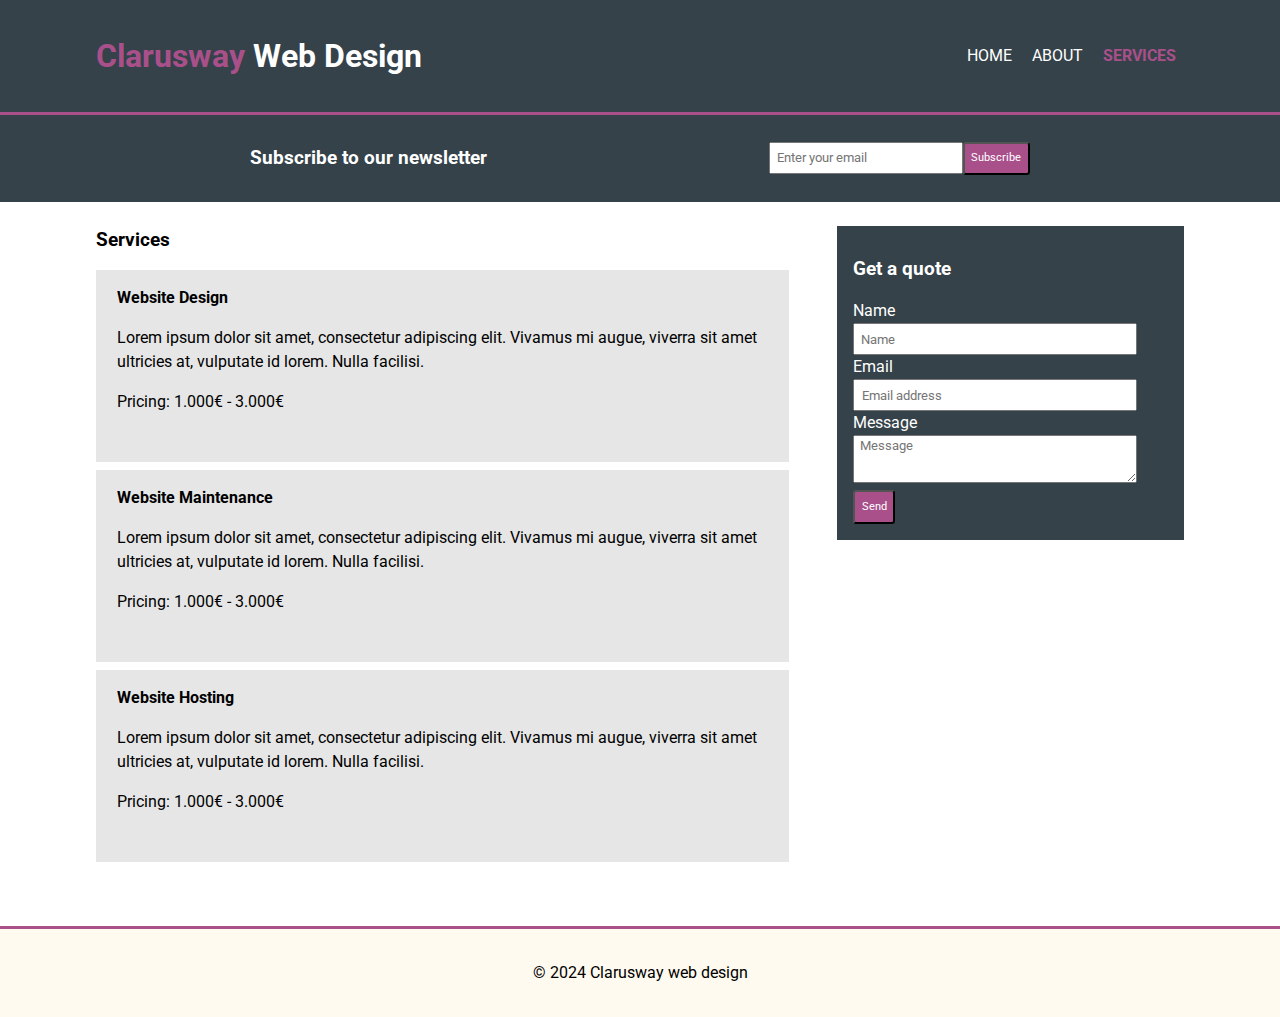
==== services.html @ 305bffdd "Add files" ====
<!DOCTYPE html>
<html lang="en">

<head>
    <meta charset="UTF-8" />
    <meta name="viewport" content="width=device-width, initial-scale=1.0" />
    <link rel="preconnect" href="https://fonts.googleapis.com">
    <link rel="preconnect" href="https://fonts.gstatic.com" crossorigin>
    <link
        href="https://fonts.googleapis.com/css2?family=Roboto:ital,wght@0,100;0,300;0,400;0,500;0,700;0,900;1,100;1,300;1,400;1,500;1,700;1,900&display=swap"
        rel="stylesheet">
    <title>Clarusway web design - Services</title>
    <link rel="stylesheet" href="style.css" />
</head>

<body>
    <header>
        <div class="header__container container">
            <div id="main-title">
                <h1><span>Clarusway</span> Web Design</h1>
            </div>
            <nav>
                <ul>
                    <li><a href="./index.html">HOME</a></li>
                    <li><a href="./about.html">ABOUT</a></li>
                    <li class="current-page"><a href="./services.html">SERVICES</a></li>
                </ul>
            </nav>
        </div>
    </header>
    <section class="newsletter">
        <div class="newsletter__container container">
            <div class="newsletter-title">
                <h3>Subscribe to our newsletter</h3>
            </div>
            <form>
                <input type="email" id="email" name="email" placeholder="Enter your email" />
                <button type="submit" class="button">Subscribe</button>
            </form>
        </div>
    </section>
    <section class="services">
        <div class="services__container container">
            <div class="services-box">
                <h3>Services</h3>
                <div class="services-light">
                    <h4>Website Design</h4>
                    <p>Lorem ipsum dolor sit amet, consectetur adipiscing elit. Vivamus mi augue, viverra sit amet
                        ultricies at, vulputate id lorem. Nulla facilisi.</p>
                    <p>Pricing: 1.000€ - 3.000€</p>
                </div>
                <div class="services-light">
                    <h4>Website Maintenance</h4>
                    <p>Lorem ipsum dolor sit amet, consectetur adipiscing elit. Vivamus mi augue, viverra sit amet
                        ultricies at, vulputate id lorem. Nulla facilisi.</p>
                    <p>Pricing: 1.000€ - 3.000€</p>
                </div>
                <div class="services-light">
                    <h4>Website Hosting</h4>
                    <p>Lorem ipsum dolor sit amet, consectetur adipiscing elit. Vivamus mi augue, viverra sit amet
                        ultricies at, vulputate id lorem. Nulla facilisi.</p>
                    <p>Pricing: 1.000€ - 3.000€</p>
                </div>
            </div>
            <div class="services-box services-quote dark">
                <h3>Get a quote</h3>
                <form class="quote">
                    <label>Name</label><br>
                    <input type="text" id="name" name="name" placeholder="  Name"><br>
                    <label>Email</label><br>
                    <input type="email" id="email" name="email" placeholder="Email address"/><br>
                    <label>Message</label><br>
                    <textarea name="message" id="message"placeholder="  Message"></textarea>
                    <button type="submit" class="button">Send</button>
                </form>
            </div>
        </div>
    </section>
    <footer>
        <p>&#169 2024 Clarusway web design</p>
    </footer>
</body>

</html>
---- style.css ----
* {
  padding: 0;
  margin: 0;
  box-sizing: border-box;
  font-family: "Roboto", sans-serif;
  line-height: 1.5;
  text-align: center;
}

.container {
  width: 85%;
  margin: auto;
}

/* Header */

header {
  background-color: #35424a;
  border-bottom: #a9508b 0.2rem solid;
  padding: 2rem 0;
  min-height: 5rem;
}

.header__container {
  display: flex;
  justify-content: space-between;
  align-items: center;
}

header h1 {
  color: #fff;
}

header h1 span {
  color: #a9508b;
}

nav ul li {
  display: inline;
  padding: 0.5rem;
}

nav ul li a {
  text-decoration: none;
  color: #fff;
}

nav ul li a:hover {
    font-weight: bold;
}

.current-page a {
  color: #a9508b;
  font-weight: bold;
}

.current-page a:hover{
    color: #fff;
}

/* Section showcase */

.showcase {
  background: url("./images/showcase.jpg");
  background-size: cover;
  min-height: 25rem;
  color: #fff;
}

.showcase h1 {
  padding-top: 5rem;
  margin-bottom: 1rem;
  font-size: 3.8rem;
}

.showcase p {
  font-size: 1.2rem;
}

/* Section Newsletter */

.newsletter {
  background-color: #35424a;
  color: #fff;
  padding: 1rem;
}

.newsletter__container {
  display: flex;
  justify-content: space-around;
  flex-wrap: wrap;
  align-items: center;
}

.newsletter-title {
  padding: 0.8rem 0 0.9rem;
}

.newsletter form {
  display: flex;
}

#email {
  padding: 0.4rem;
  width: 13rem;
  text-align: left;
}

.button {
  background-color: #a9508b;
  padding: 0.4rem;
  border-radius: 0.2rem;
  color: #fff;
  font-size: 0.7rem;
  text-align: center;
  height: 100%;
}

/* Section Features */

.features__container {
  padding: 3rem 0.5rem;
  display: grid;
  grid-template-columns: 1fr 1fr 1fr;
  column-gap: 3rem;
}

.box-images img {
  width: 110px;
  max-width: 60%;
}

.features-box h3 {
  margin-top: 1rem;
  margin-bottom: 0.7rem;
}

/* Footer */

footer {
  background-color: #fffaf0;
  padding: 2rem;
  border-top: #a9508b 0.2rem solid;
  margin-top: 2rem;
  width: 100%;
}

/* About: Section hero */

.hero__container, .services__container {
    padding: 1.5rem 0;
    display: grid;
    grid-template-columns: 2fr 1fr;
    align-items: start;
    column-gap: 3rem;
}

.hero-box h3, .hero-box p {
    text-align: left;
}

.hero-box h3, .hero-box-dark h3 {
    margin-bottom: 1rem;
}

.hero-box p {
    padding-bottom: 1.5rem;
}

.dark {
    color: #fff;
    background: #35424A;
    padding: 1.8rem 1rem 0;
}

/* Services: Section services */

.services-quote{
    display: flex;
    flex-direction: column;
}

.quote {
    text-align: left;
    padding-bottom: 1rem;
}

#name, #email{
    width: 90%;
    height: 2rem;
    text-align: left;
}

#message{
    width: 90%;
    height: 3rem;
    text-align: start;
}

.services-light{
    background: #E6E6E6;
    margin-bottom: 0.5rem;
    height: 12rem;
    word-break: break-all;
}

.services-light h4, .services-light p {
    padding: 1rem 1.3rem 0;
    
}

.services-box h3{
    margin-bottom: 1rem;
}

.services-box h3, .services-light h4, .services-light p {
    text-align: left;
}

/* Media queries */

@media (max-width: 570px) {
    .hero__container, .services__container {
        display: grid;
        grid-template-columns: 80%;
        align-items: center;
        justify-content: center;
        row-gap: 2rem;
    }
}

@media (max-width: 425px) {
  .container {
    width: 90%;
    margin: auto;
  }

  .header__container {
    display: flex;
    flex-direction: column;
    align-items: center;
  }

  nav ul {
    margin-top: 0.8rem;
  }

  .showcase h1 {
    font-size: 3.1rem;
  }

  #email {
    width: 11rem;
  }

  .features__container {
    display: grid;
    grid-template-columns: 1fr 1fr;
    row-gap: 1.5rem;
  }
  .services-box p{
    font-size: smaller;
}
}

@media (max-width: 375px) {
    .features__container {
        display: grid;
        grid-template-columns: 1fr;
      }
}
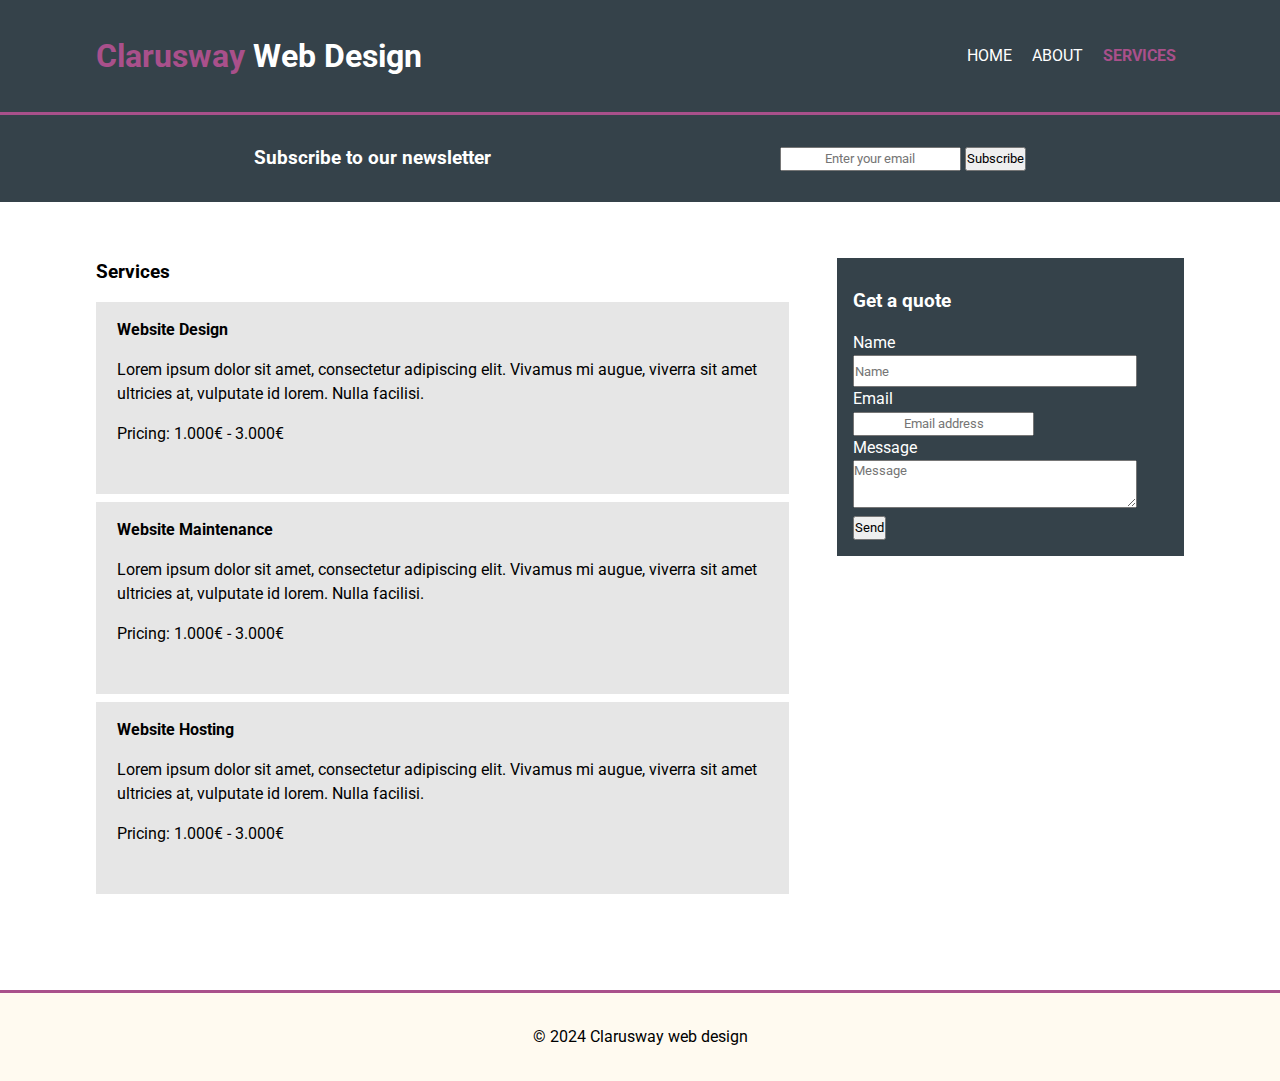
==== commit 5844d3be: "Update services file" ====
--- a/services.html
+++ b/services.html
@@ -9,7 +9,7 @@
     <link
         href="https://fonts.googleapis.com/css2?family=Roboto:ital,wght@0,100;0,300;0,400;0,500;0,700;0,900;1,100;1,300;1,400;1,500;1,700;1,900&display=swap"
         rel="stylesheet">
-    <title>Clarusway web design - Services</title>
+    <title>Clarusway web design - Services </title>
     <link rel="stylesheet" href="style.css" />
 </head>
 
@@ -33,10 +33,10 @@
             <div class="newsletter-title">
                 <h3>Subscribe to our newsletter</h3>
             </div>
-            <form>
-                <input type="email" id="email" name="email" placeholder="Enter your email" />
-                <button type="submit" class="button">Subscribe</button>
-            </form>
+            <div class="newsletter-form">
+                <input type="email" id="newsletter-email" placeholder="Enter your email" />
+                <button type="submit" class="btn">Subscribe</button>
+            </div>
         </div>
     </section>
     <section class="services">
@@ -66,12 +66,12 @@
                 <h3>Get a quote</h3>
                 <form class="quote">
                     <label>Name</label><br>
-                    <input type="text" id="name" name="name" placeholder="  Name"><br>
+                    <input type="text" id="name" name="name" placeholder="Name"><br>
                     <label>Email</label><br>
-                    <input type="email" id="email" name="email" placeholder="Email address"/><br>
+                    <input type="email" id="quote-email" name="email" placeholder="Email address"/><br>
                     <label>Message</label><br>
-                    <textarea name="message" id="message"placeholder="  Message"></textarea>
-                    <button type="submit" class="button">Send</button>
+                    <textarea name="message" id="message"placeholder="Message"></textarea><br>
+                    <button type="submit" class="btn">Send</button>
                 </form>
             </div>
         </div>
--- a/style.css
+++ b/style.css
@@ -46,7 +46,7 @@
 }
 
 nav ul li a:hover {
-    font-weight: bold;
+  font-weight: bold;
 }
 
 .current-page a {
@@ -54,8 +54,8 @@
   font-weight: bold;
 }
 
-.current-page a:hover{
-    color: #fff;
+.current-page a:hover {
+  color: #fff;
 }
 
 /* Section showcase */
@@ -147,86 +147,93 @@
 
 /* About: Section hero */
 
-.hero__container, .services__container {
-    padding: 1.5rem 0;
+.hero__container,
+.services__container {
+  padding: 3.5rem 0;
+  display: grid;
+  grid-template-columns: 2fr 1fr;
+  align-items: start;
+  column-gap: 3rem;
+}
+
+.hero-box h3,
+.hero-box p {
+  text-align: left;
+}
+
+.hero-box h3,
+.hero-box-dark h3 {
+  margin-bottom: 1rem;
+}
+
+.hero-box p {
+  padding-bottom: 1.5rem;
+}
+
+.dark {
+  color: #fff;
+  background: #35424a;
+  padding: 1.8rem 1rem 0;
+}
+
+/* Services: Section services */
+
+.services-quote {
+  display: flex;
+  flex-direction: column;
+}
+
+.quote {
+  text-align: left;
+  padding-bottom: 1rem;
+}
+
+#name,
+#email {
+  width: 90%;
+  height: 2rem;
+  text-align: left;
+}
+
+#message {
+  width: 90%;
+  height: 3rem;
+  text-align: start;
+}
+
+.services-light {
+  background: #e6e6e6;
+  margin-bottom: 0.5rem;
+  height: 12rem;
+  word-break: break-all;
+}
+
+.services-light h4,
+.services-light p {
+  padding: 1rem 1.3rem 0;
+}
+
+.services-box h3 {
+  margin-bottom: 1rem;
+}
+
+.services-box h3,
+.services-light h4,
+.services-light p {
+  text-align: left;
+}
+
+/* Media queries */
+
+@media (max-width: 570px) {
+  .hero__container,
+  .services__container {
     display: grid;
-    grid-template-columns: 2fr 1fr;
-    align-items: start;
-    column-gap: 3rem;
-}
-
-.hero-box h3, .hero-box p {
-    text-align: left;
-}
-
-.hero-box h3, .hero-box-dark h3 {
-    margin-bottom: 1rem;
-}
-
-.hero-box p {
-    padding-bottom: 1.5rem;
-}
-
-.dark {
-    color: #fff;
-    background: #35424A;
-    padding: 1.8rem 1rem 0;
-}
-
-/* Services: Section services */
-
-.services-quote{
-    display: flex;
-    flex-direction: column;
-}
-
-.quote {
-    text-align: left;
-    padding-bottom: 1rem;
-}
-
-#name, #email{
-    width: 90%;
-    height: 2rem;
-    text-align: left;
-}
-
-#message{
-    width: 90%;
-    height: 3rem;
-    text-align: start;
-}
-
-.services-light{
-    background: #E6E6E6;
-    margin-bottom: 0.5rem;
-    height: 12rem;
-    word-break: break-all;
-}
-
-.services-light h4, .services-light p {
-    padding: 1rem 1.3rem 0;
-    
-}
-
-.services-box h3{
-    margin-bottom: 1rem;
-}
-
-.services-box h3, .services-light h4, .services-light p {
-    text-align: left;
-}
-
-/* Media queries */
-
-@media (max-width: 570px) {
-    .hero__container, .services__container {
-        display: grid;
-        grid-template-columns: 80%;
-        align-items: center;
-        justify-content: center;
-        row-gap: 2rem;
-    }
+    grid-template-columns: 80%;
+    align-items: center;
+    justify-content: center;
+    row-gap: 2rem;
+  }
 }
 
 @media (max-width: 425px) {
@@ -258,14 +265,14 @@
     grid-template-columns: 1fr 1fr;
     row-gap: 1.5rem;
   }
-  .services-box p{
+  .services-box p {
     font-size: smaller;
-}
+  }
 }
 
 @media (max-width: 375px) {
-    .features__container {
-        display: grid;
-        grid-template-columns: 1fr;
-      }
-}+  .features__container {
+    display: grid;
+    grid-template-columns: 1fr;
+  }
+}
